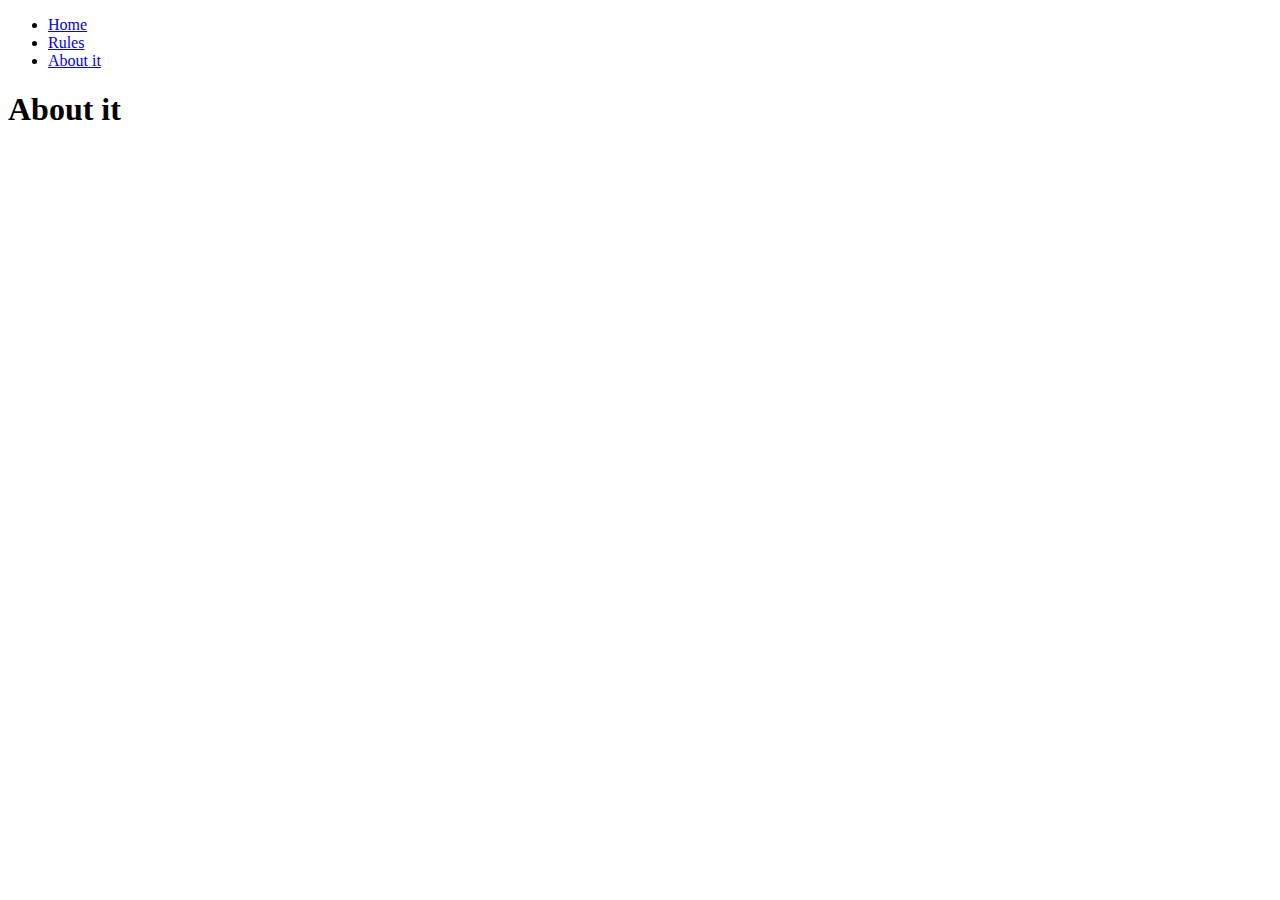
==== about.html @ 18bcfbcc "Added all main files and folders of the project and initial HTML structure" ====
<!doctype html>
<html lang="en">
  <head>
    <!-- Required meta tags -->
    <meta charset="utf-8">
    <meta name="viewport" content="width=device-width, initial-scale=1">

    <!-- Bootstrap CSS -->
    <link href="https://cdn.jsdelivr.net/npm/bootstrap@5.0.2/dist/css/bootstrap.min.css" rel="stylesheet" integrity="sha384-EVSTQN3/azprG1Anm3QDgpJLIm9Nao0Yz1ztcQTwFspd3yD65VohhpuuCOmLASjC" crossorigin="anonymous">

    <link rel="stylesheet" href="assets/css/style.css">
    <title>Cardmon - About it</title>
  </head>
  <body>
    <ul class="nav justify-content-center mt-1">
        <li class="nav-item">
          <a class="nav-link" aria-current="page" href="index.html">Home</a>
        </li>
        <li class="nav-item">
          <a class="nav-link" href="rules.html">Rules</a>
        </li>
        <li class="nav-item nav-pills">
          <a class="nav-link active" href="about.html">About it</a>
        </li>
    </ul>
    <h1 class="text-center mt-4">About it</h1>
    <div></div>
    

    <!-- Bootstrap JS -->
    
    <script src="https://cdn.jsdelivr.net/npm/@popperjs/core@2.9.2/dist/umd/popper.min.js" integrity="sha384-IQsoLXl5PILFhosVNubq5LC7Qb9DXgDA9i+tQ8Zj3iwWAwPtgFTxbJ8NT4GN1R8p" crossorigin="anonymous"></script>
    <script src="https://cdn.jsdelivr.net/npm/bootstrap@5.0.2/dist/js/bootstrap.min.js" integrity="sha384-cVKIPhGWiC2Al4u+LWgxfKTRIcfu0JTxR+EQDz/bgldoEyl4H0zUF0QKbrJ0EcQF" crossorigin="anonymous"></script>
   
  </body>
</html>
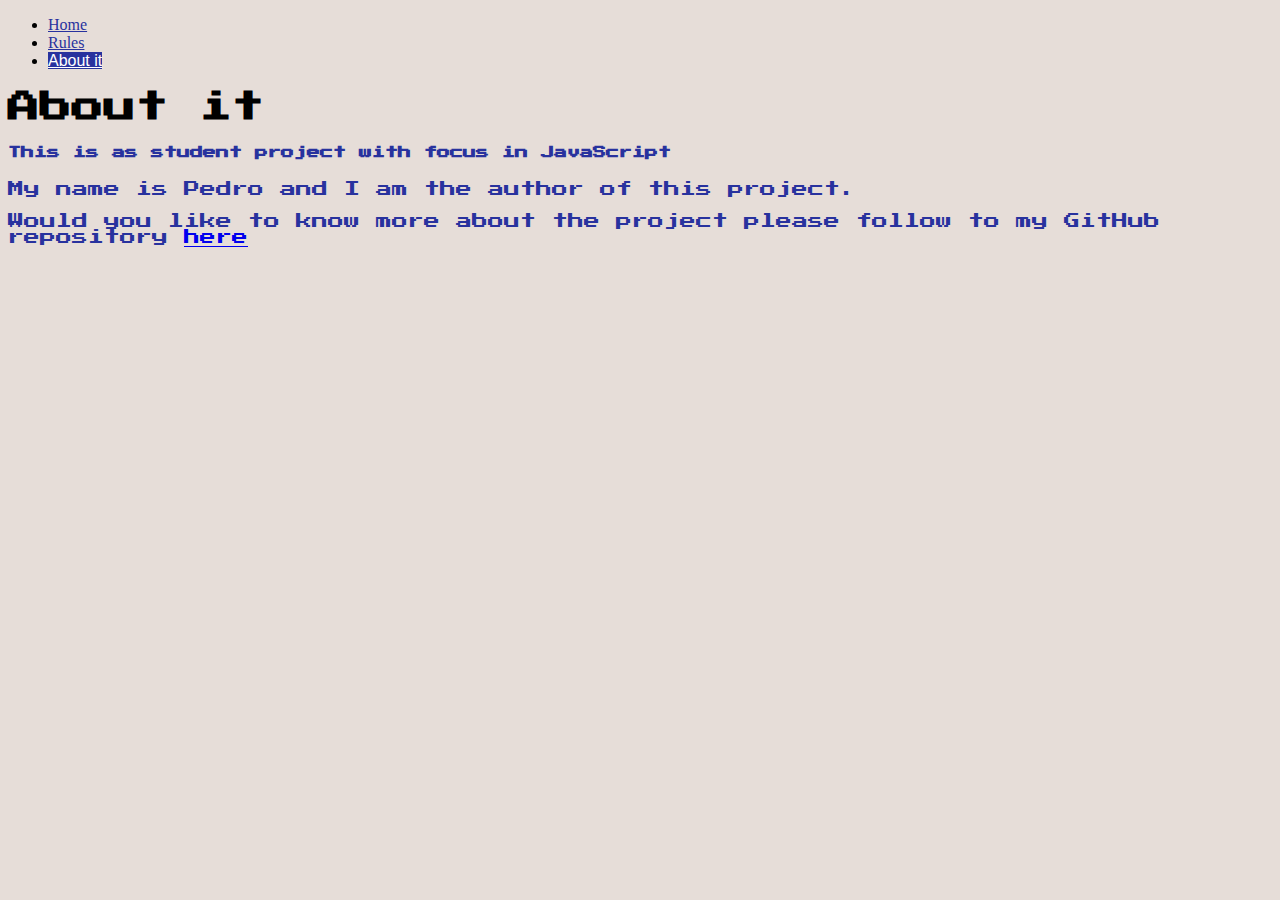
==== commit 37314e8f: "Fix: correct bug allows btn shuffle run all the time and other small corrections" ====
--- a/about.html
+++ b/about.html
@@ -8,10 +8,17 @@
     <!-- Bootstrap CSS -->
     <link href="https://cdn.jsdelivr.net/npm/bootstrap@5.0.2/dist/css/bootstrap.min.css" rel="stylesheet" integrity="sha384-EVSTQN3/azprG1Anm3QDgpJLIm9Nao0Yz1ztcQTwFspd3yD65VohhpuuCOmLASjC" crossorigin="anonymous">
 
+    <!-- Google Fonts -->
+    <link rel="preconnect" href="https://fonts.googleapis.com">
+    <link rel="preconnect" href="https://fonts.gstatic.com" crossorigin>
+    <link href="https://fonts.googleapis.com/css2?family=Press+Start+2P&display=swap" rel="stylesheet">
+
+    <!-- CSS sheet -->
     <link rel="stylesheet" href="assets/css/style.css">
     <title>Cardmon - About it</title>
   </head>
   <body>
+     <!-- Navbar Bootstrap -->
     <ul class="nav justify-content-center mt-1">
         <li class="nav-item">
           <a class="nav-link" aria-current="page" href="index.html">Home</a>
@@ -23,9 +30,24 @@
           <a class="nav-link active" href="about.html">About it</a>
         </li>
     </ul>
-    <h1 class="text-center mt-4">About it</h1>
-    <div></div>
     
+    <!-- Rules Header -->
+    <header>
+      <h1 class="text-center game-title mt-4 mb-4">About it</h1>
+    </header>
+
+    <!-- Rules Container -->
+    <div class="container-md mt-4 rules">
+      <div class="row cols-sm-12 cols-md-5">
+        <div id="columnCard1" class="col d-flex justify-content-center mb-3">
+          <article>
+            <h5>This is as student project with focus in JavaScript</h5>
+            <p>My name is <bold>Pedro</bold> and I am the author of this project.</p>
+            <p>Would you like to know more about the project please follow to my GitHub repository <a target="_blank" href="https://github.com/pedromn0/cardmon-milestone-2">here</a></p>
+          </article>
+        </div>  
+      </div>
+    </div>
 
     <!-- Bootstrap JS -->
     
--- a/assets/css/style.css
+++ b/assets/css/style.css
@@ -0,0 +1,127 @@
+/* Spacing and general adjusts */
+
+.nav-pills .nav-link.active, .nav-pills .show>.nav-link {
+    color: #fff;
+    background-color: #28329e;
+    font-family: sans-serif;
+}
+
+.score {
+    margin-left: 30px;
+    margin-right: 30px;
+}
+
+.score {
+    margin-left: 30px;
+    margin-right: 30px;
+}
+
+body {
+    background-color: #e6ddd8;
+}
+
+.game-title {
+    font-family: 'Press Start 2P', cursive;
+}
+
+.rules {
+    font-family: 'Press Start 2P', cursive;
+    color: #28329e;
+}
+
+.nav-link {
+    color: #28329e;
+}
+
+.project {
+    font-size: 14px;
+}
+
+/* Grid */
+
+.cardGrid {
+    max-width: 1000px;
+    height: auto;
+}
+
+/* Cards */
+
+.card {
+max-width: 200px;
+border-radius: .25rem;
+}
+
+.card-form {
+    position: absolute;
+    background-color: transparent;
+    width: 100%;
+    height: 100%;
+    background-clip: border-box;
+    border: 1px solid rgba(0,0,0,.125);
+    border-radius: .25rem;
+}
+
+.frontFace{
+    font-family: 'Press Start 2P', cursive;
+    position: relative;
+    width: 100%;
+    height: 100%;
+    background-color: #fff;
+    border-radius: .25rem;
+}
+
+.circle {
+    background: #bdae58;
+    -moz-border-radius: 100px;
+    -webkit-border-radius: 100px;
+    border-radius: 100px;
+}
+
+.backFace {
+    background-color: red;
+    position: absolute;
+    width: 100%;
+    height: 100%;
+    background-clip: border-box;
+    border: 1px solid rgba(0,0,0,.125);
+    border-radius: .25rem;
+}
+
+.card-title {
+    text-transform: capitalize;
+    font-size: 13px;
+}
+
+.card-text {
+    text-transform: capitalize;
+    font-size: 10px;
+}
+
+.cardBorder {
+    border-radius: 3px solid rgba(255, 0, 0, 0.87);
+    box-shadow: 2.5px 5px rgba(128, 128, 128, 0.562);
+}
+
+.pokeLogo {
+    width: 25px;
+    height: 25px;
+    margin-left: 44%;
+    margin-top: 0%;
+}
+
+.score {
+    color: #28329e;
+}
+
+.sprites {
+    height: 100px;
+    width: 100px;
+    margin-left: 20%;
+    margin-top: 20%;
+}
+
+/* Buttons */
+
+.btn-purple {
+    background-color: #a93671;
+}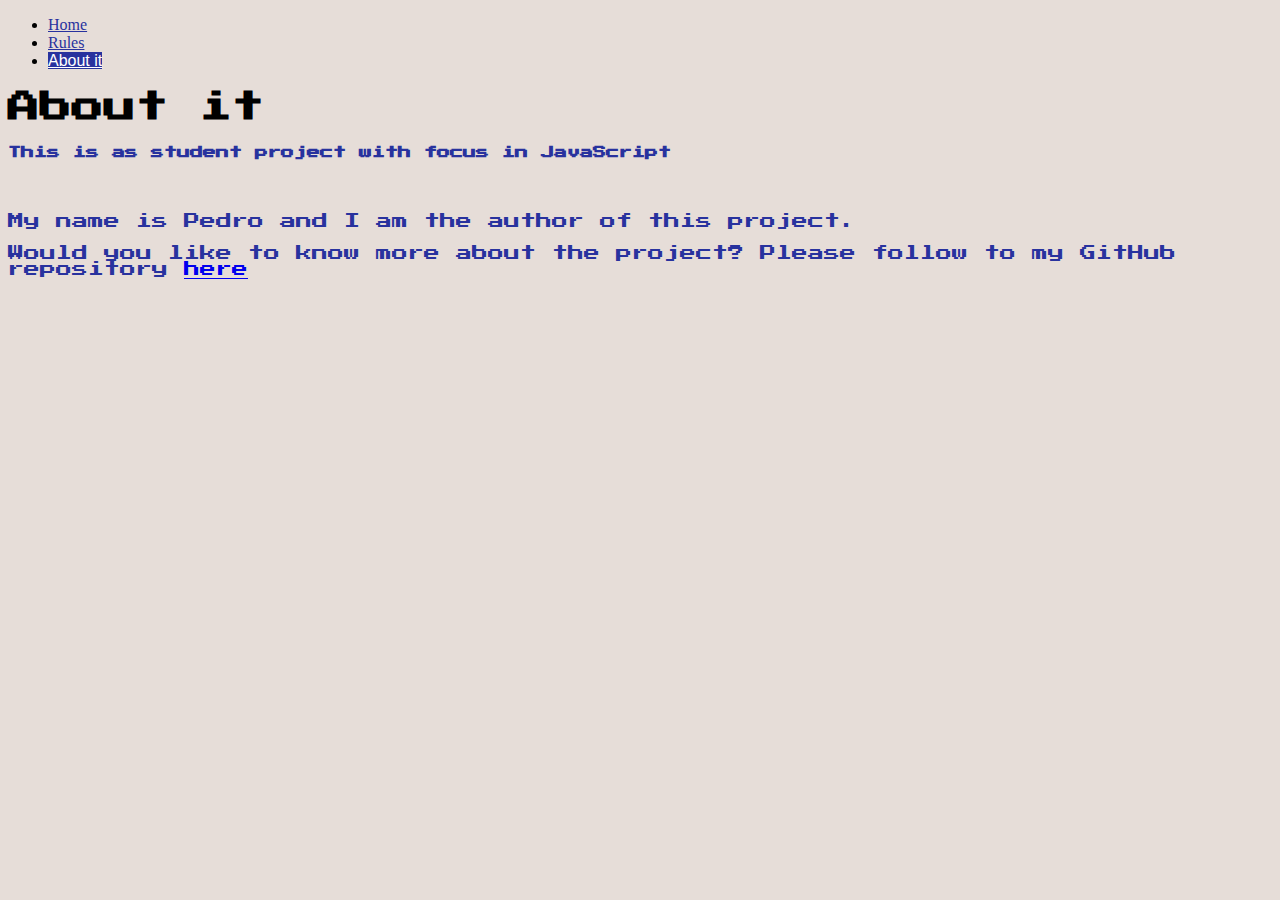
==== commit d7c6eb6f: "Fix: correct small bungs of css and structural html" ====
--- a/about.html
+++ b/about.html
@@ -40,10 +40,10 @@
     <div class="container-md mt-4 rules">
       <div class="row cols-sm-12 cols-md-5">
         <div id="columnCard1" class="col d-flex justify-content-center mb-3">
-          <article>
-            <h5>This is as student project with focus in JavaScript</h5>
-            <p>My name is <bold>Pedro</bold> and I am the author of this project.</p>
-            <p>Would you like to know more about the project please follow to my GitHub repository <a target="_blank" href="https://github.com/pedromn0/cardmon-milestone-2">here</a></p>
+          <article class="mt-4" >
+            <h5>This is as student project with focus in JavaScript</h5><br>
+            <p>My name is Pedro and I am the author of this project.</p>
+            <p>Would you like to know more about the project? Please follow to my GitHub repository <a target="_blank" href="https://github.com/pedromn0/cardmon-milestone-2">here</a></p>
           </article>
         </div>  
       </div>
--- a/assets/css/style.css
+++ b/assets/css/style.css
@@ -98,7 +98,7 @@
 }
 
 .cardBorder {
-    border-radius: 3px solid rgba(255, 0, 0, 0.87);
+    border-radius: 3px;
     box-shadow: 2.5px 5px rgba(128, 128, 128, 0.562);
 }
 
